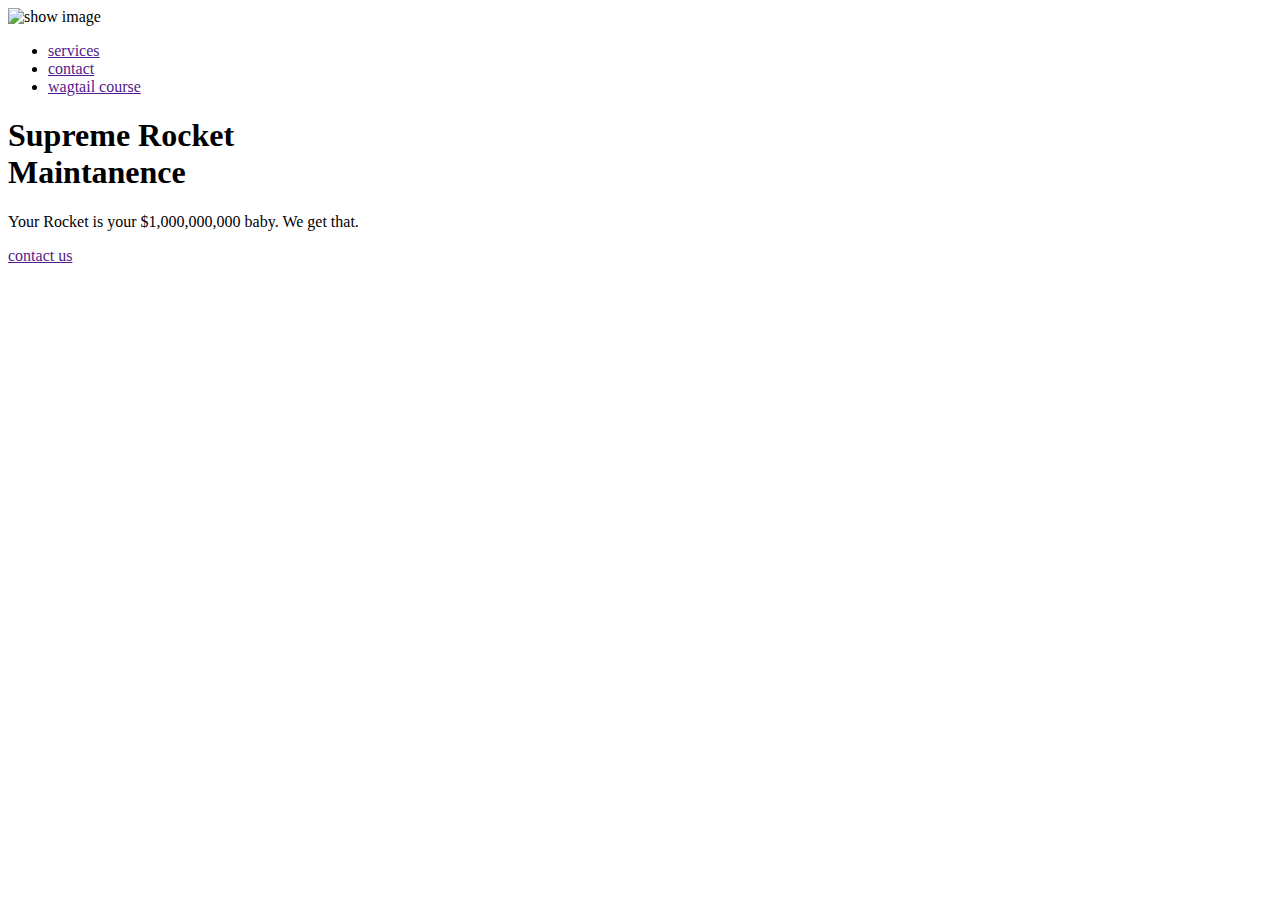
==== main/index.html @ 19a5a0c2 "Rename index.html to main/index.html" ====
<!DOCTYPE html>
<html lang="en">
<head>
    <meta charset="UTF-8">
    <meta http-equiv="X-UA-Compatible" content="IE=edge">
    <meta name="viewport" content="width=device-width, initial-scale=1.0">
    <title>Rocket Man</title>

    <link rel="stylesheet" href="style.css">
    <script defer src="app.js"></script> 
    <!-- we can link the JS file in the head section but , we need to make sure that we 
    enable the defer attribute so that the JS file get's executed once all the
    HTML body is in it's place -->
</head>
<body>
    
    <!-- let's start of with the nav-bar -->

    <header>
        <nav class="container">
            <div class="logo">
                <img src="images\logo.png" alt="show image">
            </div>
            <div class="links">
                <ul>
                    <li>
                        <a href="" class="nav-link">services</a>
                    </li>
                    <li>
                        <a href="" class="nav-link">contact</a>
                    </li>
                    <li>
                        <a href="" class="nav-link">wagtail course</a>
                    </li>
                </ul>
            </div>
        </nav>
    </header>

    <!-- Landing page -->

    <section class="landing-page">
        <div class="container">
            <div class="landing-text">
                <h1>Supreme Rocket<br>Maintanence</h1>
                <p>Your Rocket is your $1,000,000,000 baby. We get that.</p>
            </div>
            <div class="cta">
                <a href="" class="btn">contact us</a>
            </div>
        </div>
    </section>


</body>
</html>
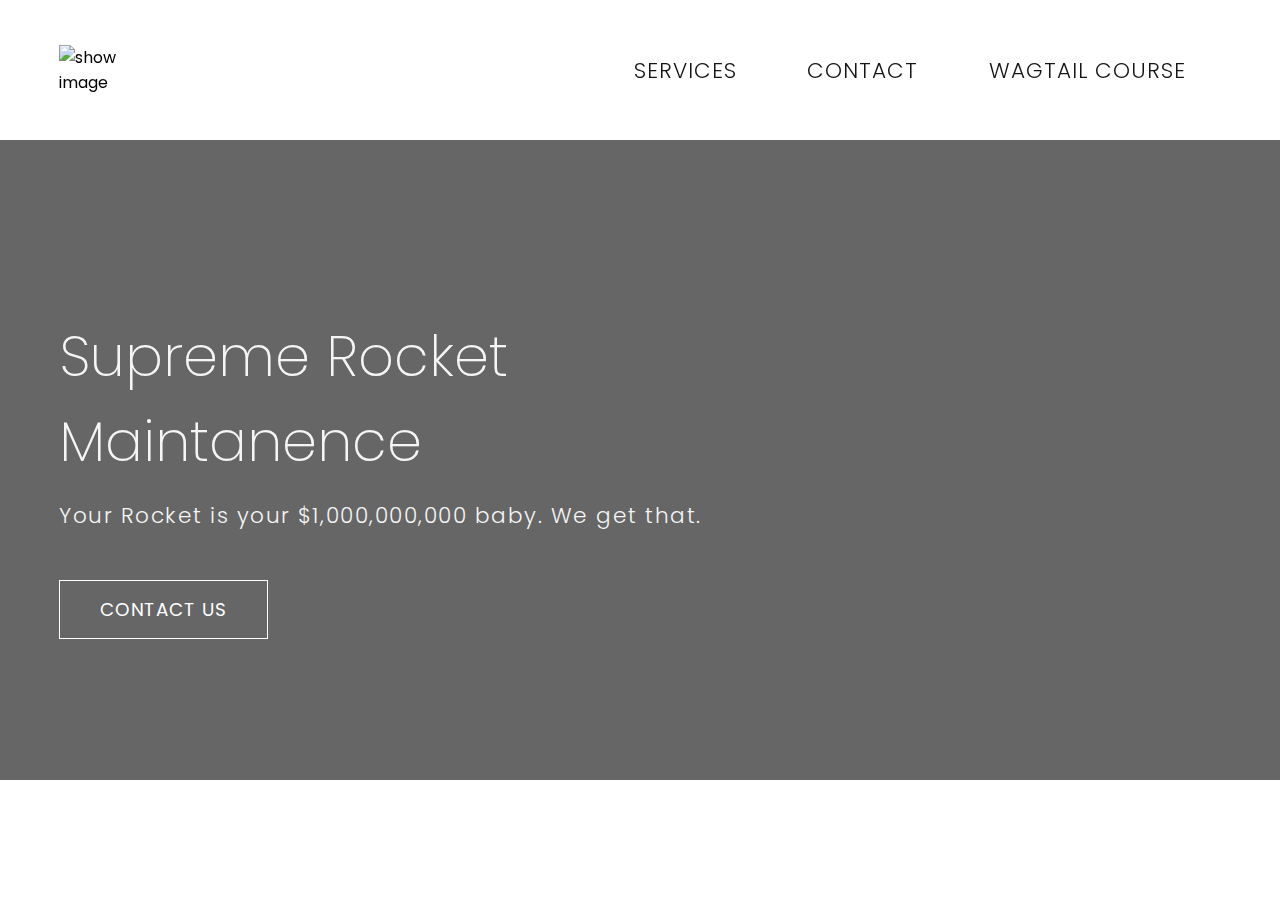
==== commit 92b55a62: "second commit" ====
--- a/main/index.html
+++ b/main/index.html
@@ -53,4 +53,4 @@
 
 
 </body>
-</html>
+</html>--- a/main/style.css
+++ b/main/style.css
@@ -0,0 +1,174 @@
+@import url('https://fonts.googleapis.com/css2?family=Poppins:wght@100;200;300;400;600;800&display=swap');
+
+:root{
+    --text-color: #141414;
+}
+
+*,*::before,*::after{
+    margin: 0;
+    padding: 0;
+    box-sizing: border-box;
+}
+
+body{
+    font-family: "Poppins",sans-serif;
+    overflow-x: hidden;
+}
+
+html{
+    scroll-behavior: smooth;
+}
+
+a{
+    text-decoration: none;
+}
+
+ul{
+    list-style: none;
+}
+
+::selection{
+    background-color: rgba(35, 111, 243, 0.574);
+}
+
+/* Re-Usabele CSS */
+
+.container{
+    position: relative;
+    width: 100%;
+    max-width: 75rem;
+    margin: 0 auto;
+    padding: 0 1.2rem;
+}
+
+/* Header CSS */
+
+header{
+    position: fixed;
+    width: 100%;
+    top: 0;
+    left: 0;
+    z-index: 10;
+    transition: .3s ease-in-out;
+}
+
+header.scrolled{
+    background-color: transparent;
+    box-shadow: 0px 5px 20px rgba(0, 0, 0, 0.5);
+    backdrop-filter: blur(15px);
+}
+
+header.scrolled nav.container{
+    height: 110px;
+}
+
+nav.container{
+    display: flex;
+    align-items: center;
+    height: 140px;
+    /* line-height: 120px */
+    /* since line-height is a property which adds distance between html contents, enabling the above 
+    line of code will lead to the increse height of the links in our page, causing it to take additional
+    unwanted space 
+    
+    to understand better, enable the above and head to the inspect tab on the browser
+    */
+    transition: .3s ease-in-out;
+}
+
+.links{
+    width: 100%;
+}
+
+.links ul{
+    display: flex;
+    align-items: center;
+    justify-content: end;
+}
+
+.nav-link{
+    position: relative;  /*the position relative is there to add effects to the links using ::after and ::before*/
+    display: inline-block;
+    padding: 0 2.2rem;
+    font-size: 1.35rem;
+    letter-spacing: 1px;
+    font-family: "Poppins",sans-serif;
+    font-weight: 300;
+    color: #141414;
+    text-transform: uppercase;
+}
+
+/* Landing page */
+
+
+section.landing-page{
+    display: flex;
+    /* align-items: center; */
+}
+
+.landing-page{
+    margin-top: 140px;
+    width: 100%;
+    height: 640px;
+    max-height: 640px;
+    background-image: linear-gradient(rgba(0, 0, 0, 0.6),rgba(0,0,0,.6)),url("images/image_6.jpg");
+    /* since adding a filter:brighntness() will effect the contents laid on this html section 
+    we use the linear gradient to dynamically change the brightness of our image*/
+    background-size: cover;
+    background-position: center;
+}
+
+.landing-page .container{
+    /* display: flex; */  /* all the children of flex-box inherit it's property */
+    flex-flow: column;
+    align-self: center;
+}
+
+.landing-text{
+    display: flex;
+    flex-flow: column;
+    justify-self: start;
+}
+    /* align-items: center; */
+    /* justify-content: end; */
+    /* the above commented properties work differently when the flex direction is shifted */
+
+.landing-text h1{
+    font-size: 3.5rem;
+    font-weight: 200;
+    color: whitesmoke;
+}
+
+.landing-text p{
+    font-size: 1.35rem;
+    letter-spacing: 1.5px;
+    color: whitesmoke;
+    font-weight: 300;
+    line-height: 4rem;
+}
+
+.landing-page .cta{
+    display: flex;
+    position: relative;
+    top: 2rem;
+}
+
+.btn{
+    padding: 15px 40px;
+    letter-spacing: 1px;
+    text-transform: uppercase;
+    border: 1px solid #fff;
+    color: #fff;
+    font-size: 1.15rem;
+    background: linear-gradient(to right,#fff 50%,rgba(0,0,0,0) 50%);
+    background-position: right;
+    background-size: 300% 100%;
+    transition: .5s ease;
+}
+
+.btn:hover{
+    background-position: left;
+    color: black;
+}
+
+
